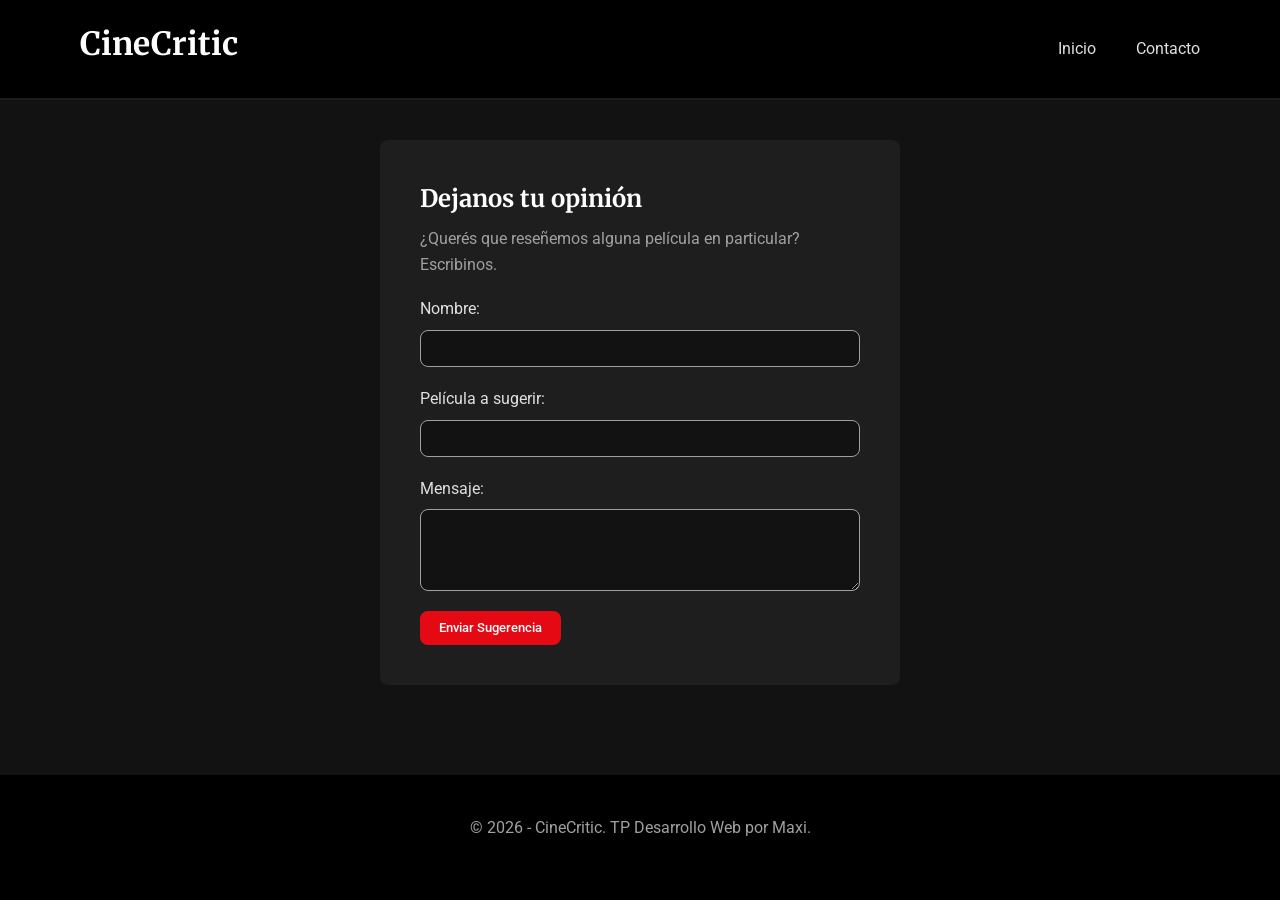
==== pages/contact.html @ 21cd1395 "commit inicial con todo" ====
<!DOCTYPE html>
<html lang="es">
<head>
    <meta charset="UTF-8">
    <meta name="viewport" content="width=device-width, initial-scale=1.0">
    <title>Contacto - CineCritic</title>
    <!-- Ruta adaptada porque estamos dentro de /pages -->
    <link rel="stylesheet" href="../styles/styles.css">
</head>
<body>

    <header class="navbar">
        <div class="container">
            <h1><a href="../index.html" class="logo-link">CineCritic</a></h1>
            <nav class="nav-links">
                <a href="../index.html">Inicio</a>
                <a href="./contact.html">Contacto</a>
            </nav>
        </div>
    </header>

    <main class="container" style="max-width: 600px; margin-top: var(--spacing-lg);">
        <section class="movie-card" style="padding: var(--spacing-lg);">
            <h2>Dejanos tu opinión</h2>
            <p>¿Querés que reseñemos alguna película en particular? Escribinos.</p>
            
            <form id="contact-form">
                <div class="form-group">
                    <label for="nombre">Nombre:</label>
                    <input type="text" id="nombre" required>
                </div>

                <div class="form-group">
                    <label for="pelicula">Película a sugerir:</label>
                    <input type="text" id="pelicula" required>
                </div>
                
                <div class="form-group">
                    <label for="mensaje">Mensaje:</label>
                    <textarea id="mensaje" rows="4" required></textarea>
                </div>

                <button type="submit" class="btn">Enviar Sugerencia</button>
            </form>
            
            <!-- Mensaje de éxito oculto por defecto -->
            <p id="form-feedback" style="display: none; color: #4ade80; margin-top: var(--spacing-md); font-weight: bold;"></p>
        </section>
    </main>

    <footer>
        <div class="container">
            <p>&copy; 2026 - CineCritic. TP Desarrollo Web por Maxi.</p>
        </div>
    </footer>

    <!-- Ruta adaptada -->
    <script src="../scripts/scripts.js"></script>
</body>
</html>
---- styles/styles.css ----
/* Importación de fuentes */
@import url('https://fonts.googleapis.com/css2?family=Merriweather:wght@400;700&family=Roboto:wght@400;500&display=swap');

/* --- 1. Variables Globales --- */
:root {
  --font-serif: 'Merriweather', serif;
  --font-sans: 'Roboto', sans-serif;
  
  --bg-body: #121212;
  --bg-card: #1e1e1e;
  --bg-navbar: #000000;
  --text-main: #e0e0e0;
  --text-muted: #a0a0a0;
  --accent-color: #e50914; 
  --accent-hover: #b20710;
  
  --spacing-sm: 0.5rem;
  --spacing-md: 1.2rem;
  --spacing-lg: 2.5rem;
  --radius: 8px;
}

/* --- 2. Reset Básico --- */
*, *::before, *::after {
  margin: 0;
  padding: 0;
  box-sizing: border-box;
}

body {
  font-family: var(--font-sans);
  background-color: var(--bg-body);
  color: var(--text-main);
  line-height: 1.6;
  display: flex;
  flex-direction: column;
  min-height: 100vh; 
}

/* --- 3. Tipografía Base --- */
h1, h2, h3 {
  font-family: var(--font-serif);
  color: #ffffff;
  margin-bottom: var(--spacing-sm);
}

p {
  color: var(--text-muted);
  margin-bottom: var(--spacing-md);
}

a {
  color: var(--text-main);
  text-decoration: none;
  transition: color 0.3s;
}

a:hover {
  color: var(--accent-color);
}

/* --- 4. Clases Reutilizables --- */
.container {
  width: 100%;
  max-width: 1200px;
  margin: 0 auto;
  padding: 0 var(--spacing-lg);
}

.btn {
  display: inline-block;
  background-color: var(--accent-color);
  color: #fff;
  padding: 0.6rem 1.2rem;
  border: none;
  border-radius: var(--radius);
  cursor: pointer;
  font-family: var(--font-sans);
  font-weight: 500;
  transition: background-color 0.3s;
}

.btn:hover {
  background-color: var(--accent-hover);
}

/* --- Header / Navbar --- */
.navbar {
  background-color: var(--bg-navbar);
  padding: var(--spacing-md) 0;
  border-bottom: 2px solid var(--bg-card);
}

.navbar .container {
  display: flex;
  justify-content: space-between;
  align-items: center;
}

.nav-links {
  display: flex;
  gap: var(--spacing-lg);
}

.logo-link {
  color: #ffffff;
}

.logo-link:hover {
  color: var(--text-main); /* Evitamos que el logo se ponga rojo al pasar el mouse */
}

/* --- Sección: Carrusel Hero --- */
.hero-carousel {
  margin-top: var(--spacing-md);
  margin-bottom: var(--spacing-lg);
}

.carousel-container {
  position: relative;
  overflow: hidden; /* Esto es vital para que no se vean las fotos de los costados */
  border-radius: var(--radius);
  box-shadow: 0 10px 20px rgba(0,0,0,0.5);
  height: 450px; 
}

.carousel-track {
  display: flex;
  height: 100%;
  /* No le pongas ancho fijo, que el flex lo maneje solo */
  transition: transform 0.5s ease-in-out;
  will-change: transform; /* Ayuda a que la animación sea más fluida */
}

.carousel-slide {
  flex: 0 0 100%; /* EXPLICACIÓN: No crece, no se achica, mide siempre el 100% del padre */
  min-width: 100%;
  height: 100%;
  background-size: cover;
  background-position: center;
  display: flex;
  align-items: flex-end;
  position: relative;
}

/* Capa oscura sobre la imagen para legibilidad del texto */
.carousel-slide::before {
  content: '';
  position: absolute;
  top: 0; left: 0; right: 0; bottom: 0;
  background: linear-gradient(to top, rgba(0,0,0,0.95) 0%, rgba(0,0,0,0.3) 60%, rgba(0,0,0,0.1) 100%);
  z-index: 1;
}

.slide-content {
  position: relative;
  z-index: 2;
  padding: var(--spacing-lg);
  width: 100%;
  max-width: 800px;
}

.slide-content h2 {
  font-size: 2.5rem;
  margin-bottom: var(--spacing-sm);
  text-shadow: 2px 2px 4px rgba(0,0,0,0.5);
}

.slide-content p {
  color: #f0f0f0;
  text-shadow: 1px 1px 3px rgba(0,0,0,0.8);
}

.badge {
  background-color: var(--accent-color);
  color: white;
  padding: 0.2rem 0.6rem;
  border-radius: 4px;
  font-size: 0.8rem;
  font-weight: bold;
  text-transform: uppercase;
  display: inline-block;
  margin-bottom: var(--spacing-sm);
}

/* Controles del Carrusel */
.carousel-btn {
  position: absolute;
  top: 50%;
  transform: translateY(-50%);
  background-color: rgba(0, 0, 0, 0.6);
  color: white;
  border: none;
  cursor: pointer;
  font-size: 1.5rem;
  z-index: 10;
  transition: background-color 0.3s;
  border-radius: 50%;
  width: 50px;
  height: 50px;
  display: flex;
  align-items: center;
  justify-content: center;
}

.carousel-btn:hover {
  background-color: var(--accent-color);
}

.prev-btn { left: 15px; }
.next-btn { right: 15px; }


/* --- Grilla para reseñas --- */
.movies-grid {
  display: grid;
  grid-template-columns: repeat(3, 1fr);
  gap: var(--spacing-lg);
  margin: var(--spacing-lg) 0;
}

.movie-card {
  background-color: var(--bg-card);
  border-radius: var(--radius);
  overflow: hidden;
  transition: transform 0.3s;
}

.movie-card:hover {
  transform: translateY(-5px);
}

.movie-img {
  width: 100%;
  height: 350px;
  object-fit: cover;
  display: block;
}

.movie-info {
  padding: var(--spacing-md);
}

.rating {
  color: gold;
  font-weight: bold;
  margin-bottom: var(--spacing-sm);
}

/* --- Formularios --- */
.form-group {
  margin-bottom: var(--spacing-md);
  display: flex;
  flex-direction: column;
  gap: var(--spacing-sm);
}

input, textarea {
  width: 100%;
  padding: 10px;
  background-color: var(--bg-body);
  border: 1px solid var(--text-muted);
  color: var(--text-main);
  border-radius: var(--radius);
  font-family: var(--font-sans);
}

input:focus, textarea:focus {
  outline: none;
  border-color: var(--accent-color);
}

/* --- Footer --- */
footer {
  margin-top: auto;
  text-align: center;
  padding: var(--spacing-lg);
  background-color: var(--bg-navbar);
}

/* --- 5. Responsividad (Desktop First) --- */
@media (max-width: 1024px) {
  .movies-grid {
    grid-template-columns: repeat(2, 1fr);
  }
}

@media (max-width: 768px) {
  .navbar .container {
    flex-direction: column;
    gap: var(--spacing-sm);
  }
  
  .movies-grid {
    grid-template-columns: 1fr;
  }

  .movie-img {
    height: 450px;
  }
  
  /* Ajustes Carrusel Mobile */
  .carousel-container {
    height: 350px;
  }
  .slide-content h2 {
    font-size: 1.8rem;
  }
}

@media (max-width: 480px) {
  :root {
    --spacing-lg: 1.5rem;
  }
  
  html {
    font-size: 14px;
  }

  .movie-img {
    height: 300px;
  }
}
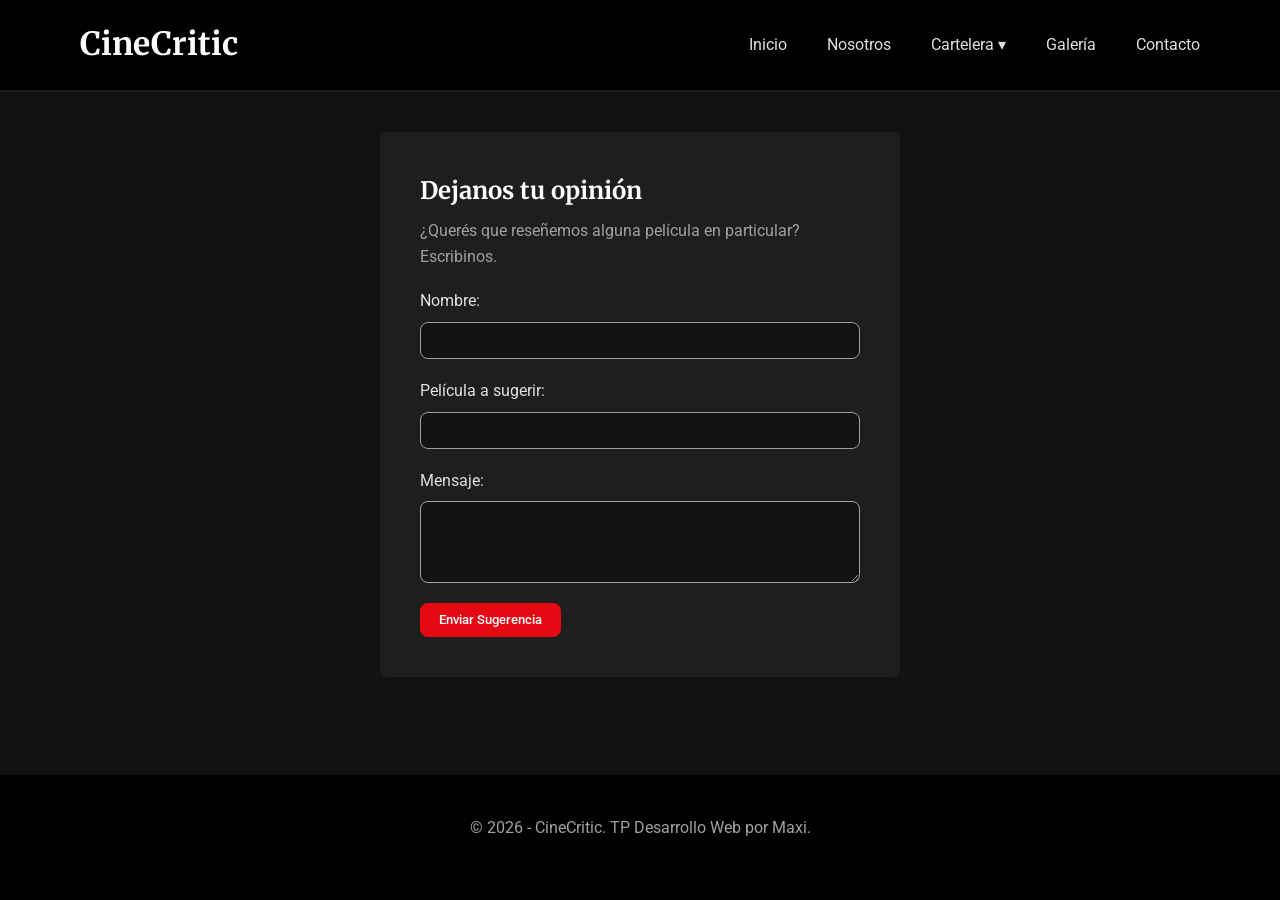
==== commit 8f43c585: "agregadas las secciones nuevas para la actualizacion del tp, con about,gallery,cartelera añadidos, m" ====
--- a/pages/contact.html
+++ b/pages/contact.html
@@ -12,8 +12,20 @@
     <header class="navbar">
         <div class="container">
             <h1><a href="../index.html" class="logo-link">CineCritic</a></h1>
+            <button class="menu-toggle" aria-label="Abrir menú">&#9776;</button>
             <nav class="nav-links">
                 <a href="../index.html">Inicio</a>
+                <a href="./about.html">Nosotros</a>
+                <div class="dropdown">
+                    <a href="javascript:void(0)" class="dropbtn">Cartelera ▾</a>
+                    <div class="dropdown-content">
+                        <a href="./cartelera.html?filter=accion">Acción</a>
+                        <a href="./cartelera.html?filter=drama">Drama</a>
+                        <a href="./cartelera.html?filter=scifi">Ciencia Ficción</a>
+                        <a href="./cartelera.html?filter=all">Todos</a>
+                    </div>
+                </div>
+                <a href="./gallery.html">Galería</a>
                 <a href="./contact.html">Contacto</a>
             </nav>
         </div>
--- a/styles/styles.css
+++ b/styles/styles.css
@@ -97,6 +97,10 @@
   align-items: center;
 }
 
+.navbar h1 {
+  margin-bottom: 0; /* Para alinear perfectamente con el menú hamburguesa */
+}
+
 .nav-links {
   display: flex;
   gap: var(--spacing-lg);
@@ -108,6 +112,51 @@
 
 .logo-link:hover {
   color: var(--text-main); /* Evitamos que el logo se ponga rojo al pasar el mouse */
+}
+
+/* --- Dropdown --- */
+.dropdown {
+  position: relative;
+  display: inline-block;
+}
+
+.dropdown-content {
+  display: none;
+  position: absolute;
+  background-color: var(--bg-card);
+  min-width: 160px;
+  box-shadow: 0px 8px 16px 0px rgba(0,0,0,0.5);
+  z-index: 100;
+  border-radius: var(--radius);
+  overflow: hidden;
+  top: 100%;
+  left: 0;
+}
+
+.dropdown-content a {
+  color: var(--text-main);
+  padding: 12px 16px;
+  text-decoration: none;
+  display: block;
+  text-align: left;
+}
+
+.dropdown-content a:hover {
+  background-color: var(--accent-color);
+}
+
+.dropdown:hover .dropdown-content {
+  display: block;
+}
+
+/* --- Menu Hamburguesa --- */
+.menu-toggle {
+  display: none;
+  background: none;
+  border: none;
+  color: #ffffff;
+  font-size: 1.8rem;
+  cursor: pointer;
 }
 
 /* --- Sección: Carrusel Hero --- */
@@ -278,6 +327,199 @@
   background-color: var(--bg-navbar);
 }
 
+/* --- Sección: Nosotros (Acordeón) --- */
+.accordion {
+  margin-top: var(--spacing-md);
+  border: 1px solid var(--text-muted);
+  border-radius: var(--radius);
+  overflow: hidden;
+}
+
+.accordion-item {
+  border-bottom: 1px solid var(--text-muted);
+}
+.accordion-item:last-child {
+  border-bottom: none;
+}
+
+.accordion-header {
+  width: 100%;
+  padding: 1rem;
+  background-color: var(--bg-card);
+  color: var(--text-main);
+  border: none;
+  text-align: left;
+  font-family: var(--font-sans);
+  font-weight: bold;
+  cursor: pointer;
+  transition: background-color 0.3s;
+}
+
+.accordion-header:hover, .accordion-header.active {
+  background-color: #2a2a2a;
+}
+
+.accordion-content {
+  max-height: 0;
+  overflow: hidden;
+  transition: max-height 0.3s ease-out;
+  background-color: var(--bg-body);
+}
+
+.accordion-content p {
+  padding: 1rem;
+  margin: 0;
+}
+
+/* --- Sección: Cartelera (Filtros y Modal) --- */
+.filter-container {
+  display: flex;
+  justify-content: center;
+  gap: var(--spacing-sm);
+  margin-bottom: var(--spacing-lg);
+  flex-wrap: wrap;
+}
+
+.filter-btn {
+  background-color: var(--bg-card);
+  color: var(--text-main);
+}
+.filter-btn.active, .filter-btn:hover {
+  background-color: var(--accent-color);
+}
+
+/* Ocultar elementos filtrados */
+.filter-item.hide {
+  display: none;
+}
+
+/* Modal */
+.modal {
+  display: none; 
+  position: fixed; 
+  z-index: 100; 
+  left: 0;
+  top: 0;
+  width: 100%; 
+  height: 100%; 
+  overflow: auto; 
+  background-color: rgba(0,0,0,0.8); 
+}
+
+.modal-content {
+  background-color: var(--bg-card);
+  margin: 10% auto; 
+  padding: 20px;
+  border-radius: var(--radius);
+  width: 80%; 
+  max-width: 600px;
+  position: relative;
+}
+
+.close-modal {
+  color: var(--text-muted);
+  float: right;
+  font-size: 28px;
+  font-weight: bold;
+  cursor: pointer;
+}
+
+.close-modal:hover,
+.close-modal:focus {
+  color: white;
+  text-decoration: none;
+  cursor: pointer;
+}
+
+.video-placeholder {
+  width: 100%;
+  height: 300px;
+  background-color: #000;
+  display: flex;
+  align-items: center;
+  justify-content: center;
+  color: #fff;
+  margin-top: var(--spacing-md);
+  border-radius: var(--radius);
+}
+.video-placeholder::after {
+  content: "▶";
+  font-size: 4rem;
+  color: var(--accent-color);
+}
+
+/* --- Sección: Galería (Lightbox) --- */
+.gallery-grid {
+  display: grid;
+  grid-template-columns: repeat(auto-fit, minmax(250px, 1fr));
+  gap: var(--spacing-md);
+  margin-top: var(--spacing-lg);
+}
+
+.gallery-img {
+  width: 100%;
+  height: 200px;
+  object-fit: cover;
+  border-radius: var(--radius);
+  cursor: pointer;
+  transition: transform 0.3s;
+}
+
+.gallery-img:hover {
+  transform: scale(1.05);
+}
+
+/* Lightbox Modal */
+.lightbox {
+  display: none;
+  position: fixed;
+  z-index: 200;
+  padding-top: 50px;
+  left: 0;
+  top: 0;
+  width: 100%;
+  height: 100%;
+  overflow: auto;
+  background-color: rgba(0,0,0,0.9);
+}
+
+.lightbox-content {
+  margin: auto;
+  display: block;
+  max-width: 90%;
+  max-height: 80vh;
+  border-radius: var(--radius);
+}
+
+#lightbox-caption {
+  margin: auto;
+  display: block;
+  width: 80%;
+  max-width: 700px;
+  text-align: center;
+  color: #ccc;
+  padding: 10px 0;
+  height: 150px;
+}
+
+.lightbox-close {
+  position: absolute;
+  top: 15px;
+  right: 35px;
+  color: #f1f1f1;
+  font-size: 40px;
+  font-weight: bold;
+  transition: 0.3s;
+  cursor: pointer;
+}
+
+.lightbox-close:hover,
+.lightbox-close:focus {
+  color: var(--accent-color);
+  text-decoration: none;
+  cursor: pointer;
+}
+
 /* --- 5. Responsividad (Desktop First) --- */
 @media (max-width: 1024px) {
   .movies-grid {
@@ -287,8 +529,40 @@
 
 @media (max-width: 768px) {
   .navbar .container {
+    flex-wrap: wrap;
+  }
+  
+  .menu-toggle {
+    display: block;
+  }
+  
+  .nav-links {
+    display: none;
     flex-direction: column;
+    width: 100%;
+    text-align: center;
     gap: var(--spacing-sm);
+    padding-top: var(--spacing-md);
+  }
+
+  .nav-links.active {
+    display: flex;
+  }
+  
+  .dropdown-content {
+    position: static;
+    display: none;
+    box-shadow: none;
+    background-color: transparent;
+  }
+  
+  .dropdown:hover .dropdown-content {
+    display: block;
+  }
+  
+  .dropdown-content a {
+    text-align: center;
+    padding: 8px;
   }
   
   .movies-grid {
